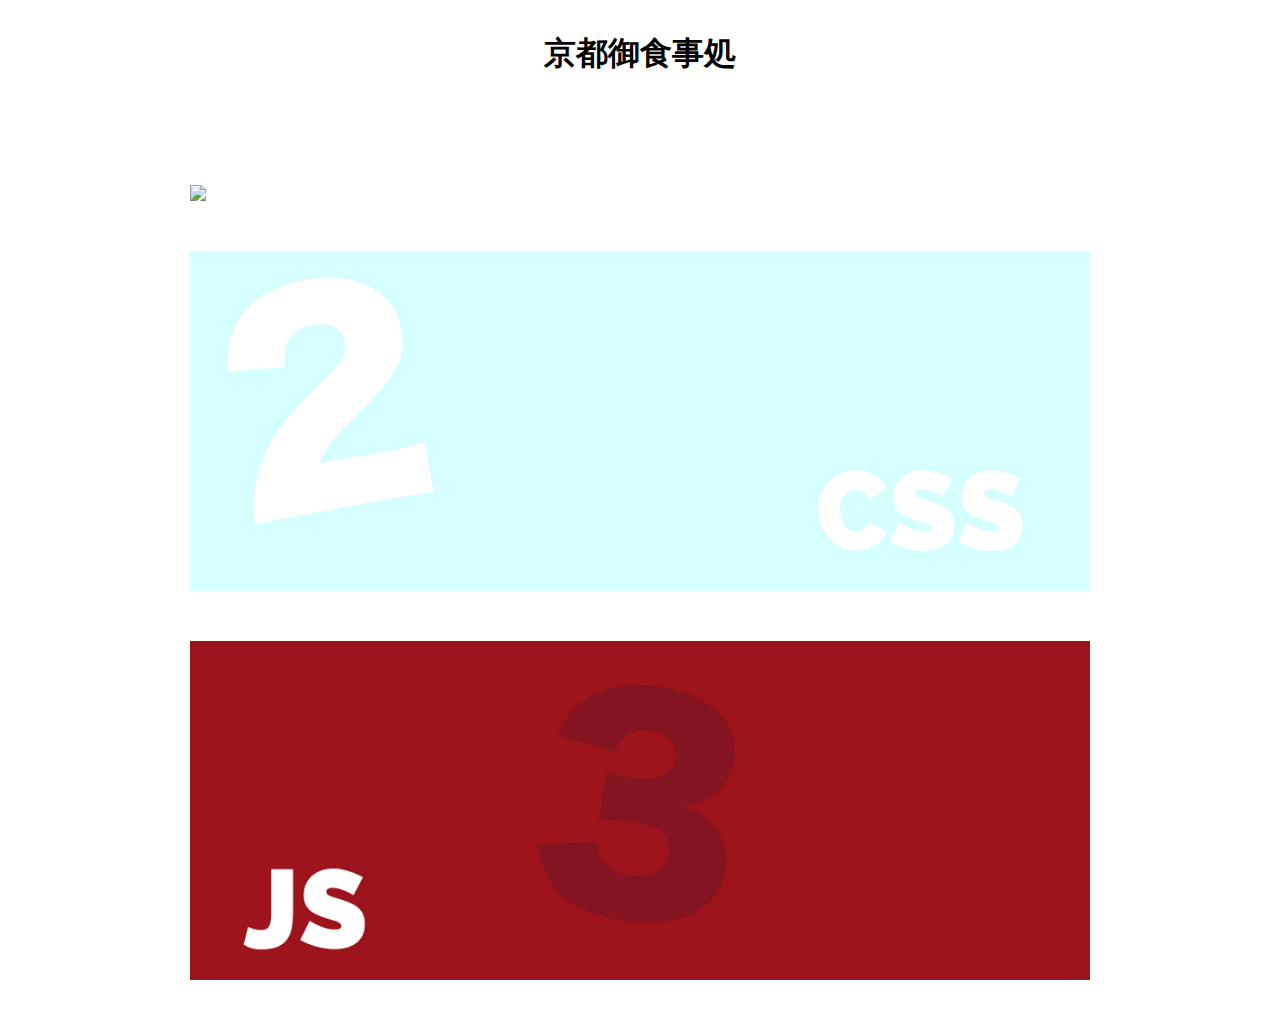
==== work/index.html @ ad221a8a "index変更" ====
<!DOCTYPE html>
<html lang="ja">
  <head>
    <meta charset="UTF-8" />
    <meta name="viewport" content="width=device-width, initial-scale=1.0" />

    <!-- 必要なライブラリをネット上から直接参照 CDN -->
    <script src="https://code.jquery.com/jquery-3.5.1.min.js"></script>
    <link rel="stylesheet" href="https://cdn.rawgit.com/filipelinhares/ress/master/dist/ress.min.css"/>

    <!-- 自分のcss -->
    <link rel="stylesheet" href="./css/style.css" />
    <!-- 自分のjs -->
    <script src="./js/script.js"></script>
    <title>京都御食事処</title>
  </head>
  <body>
    <div class="wrapper">
      <h1 style="text-align:center">京都御食事処</h1>

      <!-- ここからhtmlの説明 -->
      <div class="each_work">
        <div id="img01" class="img_button"><img src="./images/html.jpg"></div>
        <div id="content01" class="content">
          <div class="txt_img">
            <div class="img">
              <img src="./images/dummy1.png" alt="ダミー">
            </div>
            <div class="txt">
              <h2>カフェ ロブ 京都店 (Cafe Rob)</h2>
              <div>
                <p>予約・お問い合わせ 050-5456-6272</p>
                <p>
                  京都河原町の近くにあるお洒落なカフェ。<br>Cafe Robの名物は『スフレパンケーキ』で「ふわとろ」食感です。<br>また、本場・台湾直輸入の黒糖タピオカドリンクも人気でテイクアウトも可能です。
                </p>
              </div>
            </div>
          </div>
          <div class="close_button">閉じる</div>
        </div>
      </div>
      <!-- ここまでhtmlの説明 -->

      <!-- ここからcssの説明 -->
      <div class="each_work">
        <div id="img02" class="img_button"><img src="./images/css.jpg"></div>
        <div id="content02" class="content">
          <div class="txt_img">
            <div class="txt">
              <h2>鯛匠 HANANA</h2>
              <div>
                <p>予約 075-862-8771</p>
                <p>
                  京都の嵐山にある鯛茶漬け専門店。鯛 HANANAの鯛茶漬けは、真鯛の薄造りを特製胡麻だれでシンプルかつ贅沢に味わえる嵐山の名物です。また、その時期に一番美味しい真鯛を厳選されており、野菜なども地元嵐山の農家さんから直接仕入れられています。<br>大変人気なため、予約をして行くことをお勧めします。
                </p>
              </div>
            </div>
            <div class="img">
              <img src="./images/dummy1.png" alt="ダミー">
            </div>
          </div>
          <div class="close_button">閉じる</div>
        </div>
      </div>
      <!-- ここまでcssの説明 -->

      <!-- ここからjsの説明 -->
      <div class="each_work">
        <div id="img03" class="img_button"><img src="./images/js.jpg"></div>
        <div id="content03" class="content">
          <div class="txt_img">
            <div class="img">
              <img src="./images/dummy3.png" alt="ダミー">
            </div>
            <div class="txt">
              <h2>中村藤吉本店</h2>
              <div>
                <p>お問い合わせ 0774-22-2800 (予約不可)</p>
                <p>
                  京都の宇治に本店、京都駅や大阪にも直営店がある、日本茶専門店。甘味やそば、うどんなど様々な食べ方でお茶を味わえます。
                </p>
              </div>
            </div>
          </div>
          <div class="close_button">閉じる</div>
        </div>
      </div>
      <!-- ここまでjsの説明 -->

    </div>
  </body>
</html>
---- work/css/style.css ----
body{
    line-height: 2;
    font-family: 'Noto Sans JP', sans-serif;
}
  
.wrapper{
    max-width: 1000px;
    background-color: #fff;
    margin: 0 auto;
}
  
img{
    max-width: 100%;
}
  
.img_button img{
    display: block;
}
  
.content{
    display: none;
    position: relative;
    padding: 30px;
    background-color: rgb(250, 235, 215,0.2);
    margin-bottom: 50px;
}
  
.close_button{
    display: inline-block;
    padding: 10px;
    margin: 10px 0;
    border-radius: 5px;
    background-color: rgb(255, 136, 0);
    color: #fff;
    cursor: pointer;
    position: absolute;
    right: 30px;
    top: 30px;
    transition: 0.9s all;
}
  
.img_button{
    transition: 0.9s all;
    cursor: pointer;
    max-width: 900px;
    margin: 0 auto 50px;
    position: relative;
}
  
.img_button::after{
    content: "";
    display: block;
    position: absolute;
    background-color: rgba(0, 0, 0, 0.5);
    width: 100%;
    height: 100%;
    top: 0;
    opacity: 0;
    transition: 0.9s opacity;
}
  
.img_button:hover::after{
    opacity: 1;
}
  
.txt_img{
    display: flex;
    max-width: 900px;
    margin: 0 auto;
    min-height: 80vh;
}
  
.img{
    width: 20%;
}
  
.txt{
    width: 80%;
    padding: 10px;
}
  
#img01{
    margin-top: 100px;
}

#content02 .close_button{
    background-color: rgb(0, 153, 255);
}
  
#content03 .close_button{
    background-color: rgb(255, 0, 0);
}
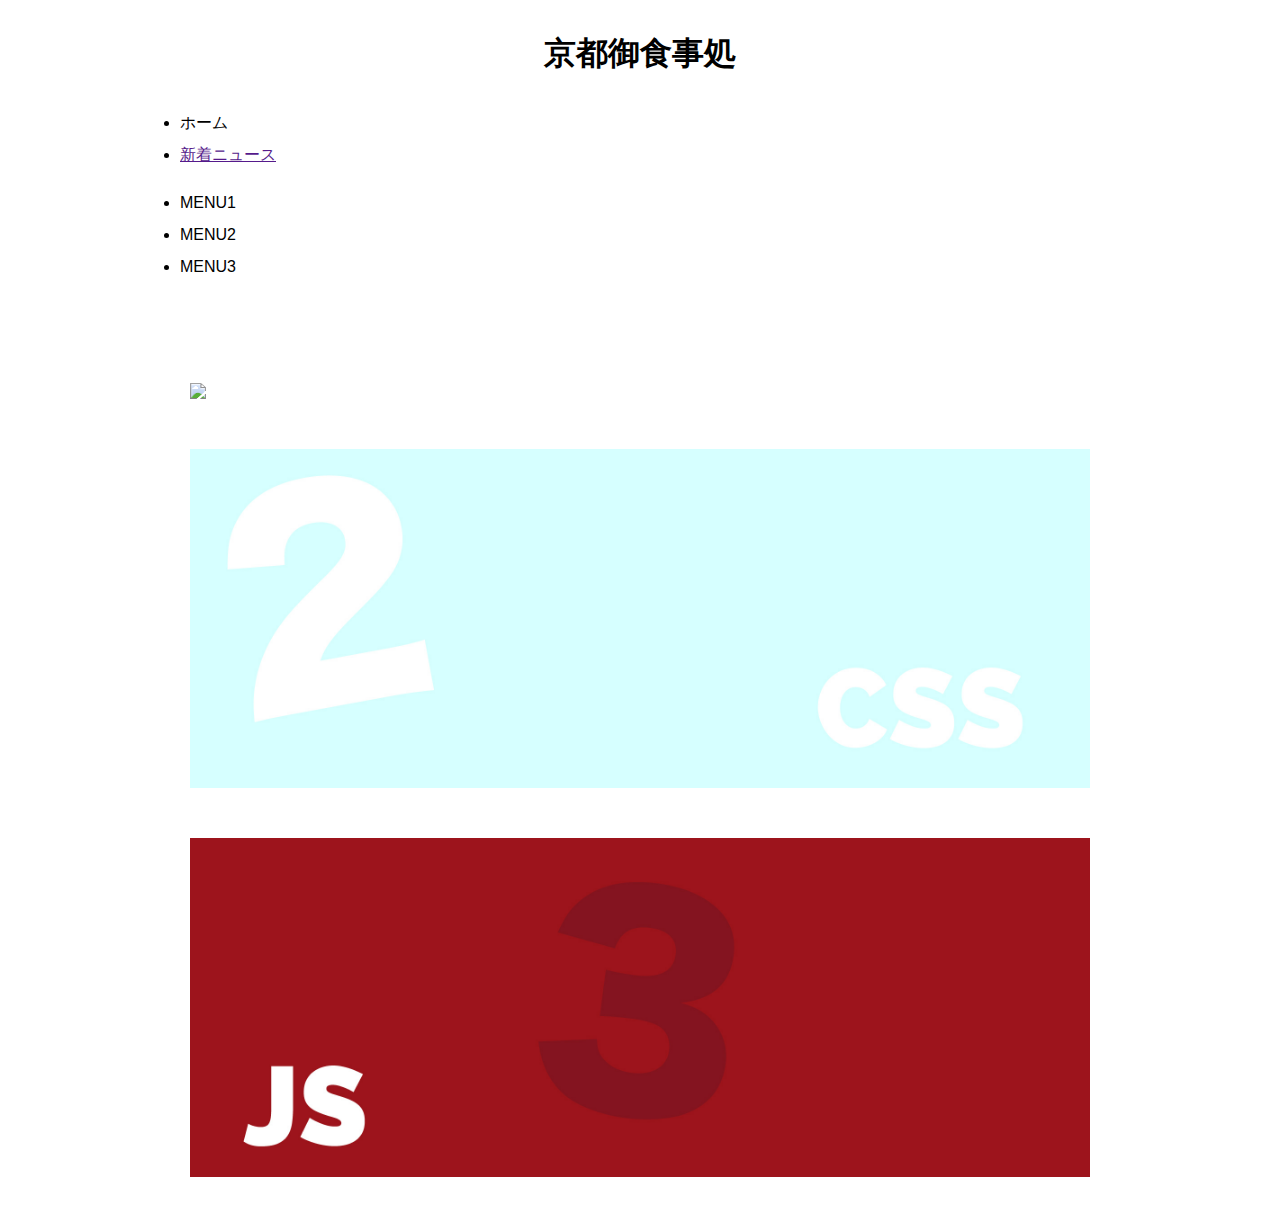
==== commit 8f6aebc4: "kadai" ====
--- a/work/index.html
+++ b/work/index.html
@@ -16,7 +16,20 @@
   </head>
   <body>
     <div class="wrapper">
-      <h1 style="text-align:center">京都御食事処</h1>
+      <header>
+        <div class="site"><h1 style="text-align:center">京都御食事処</h1></div>
+        <nav id='nav'>
+          <ul>
+            <li class="menu"><a>ホーム</a></li>
+            <li><a href="">新着ニュース</a></li>
+          </ul>
+          <ul id="menu">
+            <li id="btn01">MENU1</li>
+            <li id="btn02">MENU2</li>
+            <li id="btn03">MENU3</li>
+          </ul>
+        </nav>
+      </header>
 
       <!-- ここからhtmlの説明 -->
       <div class="each_work">
@@ -46,6 +59,9 @@
         <div id="img02" class="img_button"><img src="./images/css.jpg"></div>
         <div id="content02" class="content">
           <div class="txt_img">
+            <div class="img">
+              <img src="./images/dummy1.png" alt="ダミー">
+            </div>
             <div class="txt">
               <h2>鯛匠 HANANA</h2>
               <div>
@@ -54,9 +70,6 @@
                   京都の嵐山にある鯛茶漬け専門店。鯛 HANANAの鯛茶漬けは、真鯛の薄造りを特製胡麻だれでシンプルかつ贅沢に味わえる嵐山の名物です。また、その時期に一番美味しい真鯛を厳選されており、野菜なども地元嵐山の農家さんから直接仕入れられています。<br>大変人気なため、予約をして行くことをお勧めします。
                 </p>
               </div>
-            </div>
-            <div class="img">
-              <img src="./images/dummy1.png" alt="ダミー">
             </div>
           </div>
           <div class="close_button">閉じる</div>
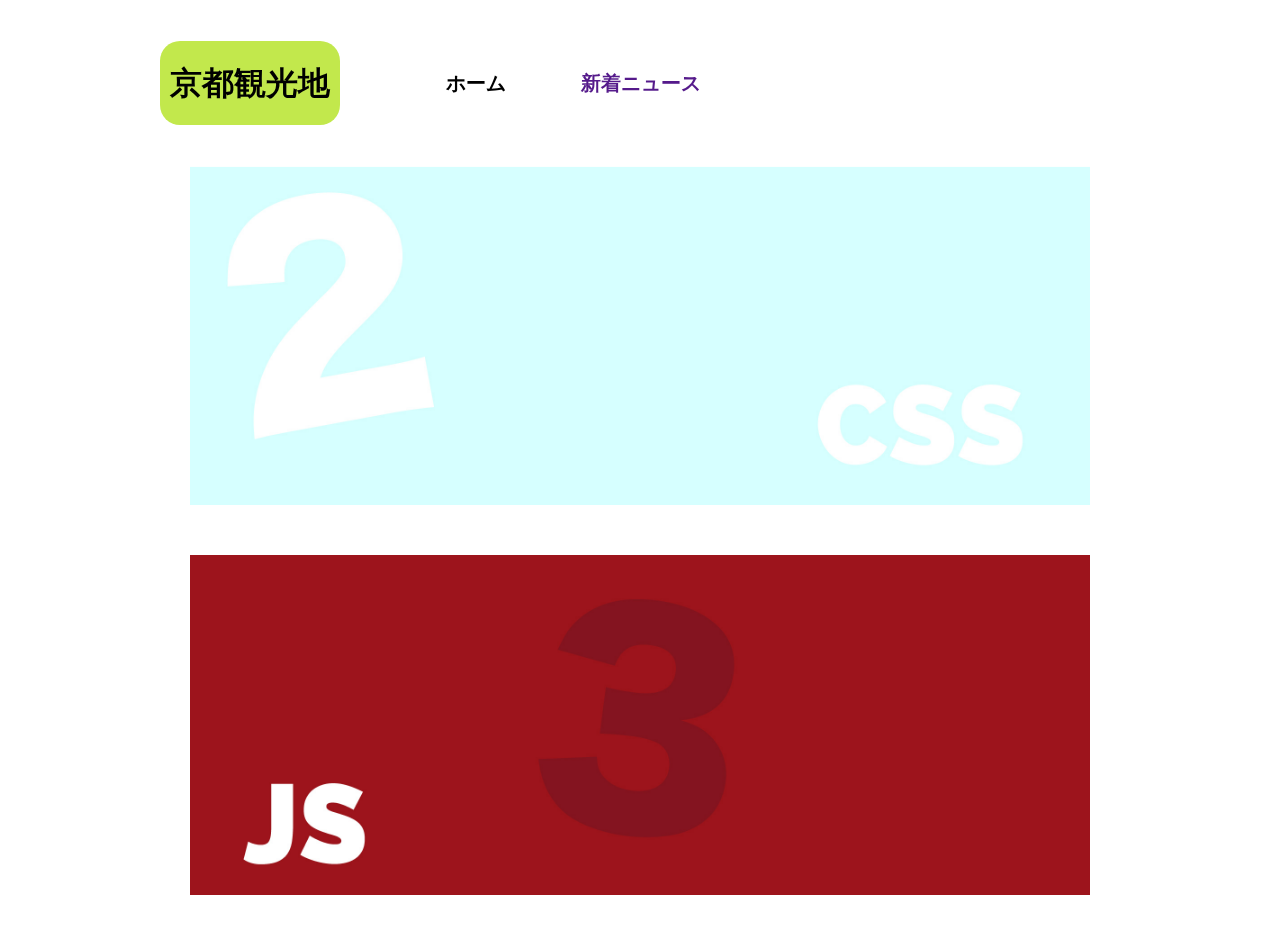
==== commit 5866e3c6: "kadai2" ====
--- a/work/index.html
+++ b/work/index.html
@@ -12,23 +12,20 @@
     <link rel="stylesheet" href="./css/style.css" />
     <!-- 自分のjs -->
     <script src="./js/script.js"></script>
-    <title>京都御食事処</title>
+    <title>京都観光地</title>
   </head>
   <body>
     <div class="wrapper">
       <header>
-        <div class="site"><h1 style="text-align:center">京都御食事処</h1></div>
+        <h1>京都観光地</h1>
         <nav id='nav'>
-          <ul>
+          <ul id="menu">　
             <li class="menu"><a>ホーム</a></li>
             <li><a href="">新着ニュース</a></li>
           </ul>
-          <ul id="menu">
-            <li id="btn01">MENU1</li>
-            <li id="btn02">MENU2</li>
-            <li id="btn03">MENU3</li>
-          </ul>
         </nav>
+        <div id="wave"></div>
+        <div id="line"></div>
       </header>
 
       <!-- ここからhtmlの説明 -->
--- a/work/css/style.css
+++ b/work/css/style.css
@@ -1,9 +1,70 @@
+
+
+h1{
+    border-radius: 20px;
+    background: #c2e84c;
+    padding: 10px;
+}
+
+header{
+    position: fixed;
+    width: 100%;
+    background-color: rgba(255, 255, 255, 0.9);
+    padding: 20px;
+    display: flex;
+    align-items: center;
+    z-index: 100;
+    top: 0;
+}
+
+#wave{
+    width:60px;
+    height: 60px;
+    background-image: url(../images/wave.png);
+    background-size: 60px auto;
+    background-position: center center;
+    background-repeat: repeat-x;
+    margin-left: auto;
+}
 
 body{
     line-height: 2;
     font-family: 'Noto Sans JP', sans-serif;
 }
   
+#nav{
+    top: 100px;
+    font-size: 20px;
+    font-family: 'Roboto', sans-serif;
+    cursor: pointer;
+    text-align: center;
+    padding: 20px;
+}
+
+#nav li{
+    display:inline-block;
+    padding-right: 30px;
+}
+
+#nav li a,
+#nav li span{
+    font-size:20px;
+    text-decoration: none;
+    margin:0 20px;
+    padding-bottom: 5px;
+    font-weight: bold;
+}
+
+#nav li a:hover,
+#nav li span{
+    color:#e20c0c;
+    
+}
+
+#nav li span{
+    border-bottom: 3px solid #e20c0c;
+}
+
 .wrapper{
     max-width: 1000px;
     background-color: #fff;
@@ -90,4 +151,42 @@
   
 #content03 .close_button{
     background-color: rgb(255, 0, 0);
+}
+
+body.one #backimg01,
+body.two #backimg02,
+body.three #backimg03{
+  opacity: 1;
+}
+
+#back{
+  position: fixed;
+  width: 100%;
+  height: 100%;
+  top: 0;
+  left: 0;
+  background: #fcfcfc;
+}
+
+.backimg{
+  position: absolute;
+  width: 100%;
+  height: 100%;
+  opacity: 0;
+  transition: 1s all;
+}
+
+img2{
+  width: 100%;
+  height: 100%;
+  object-fit: cover;
+}
+
+#line{
+  position: absolute;
+  bottom: 0;
+  left: 0;
+  width: 0;
+  height: 3px;
+  background: linear-gradient(to right, blue,red);
 }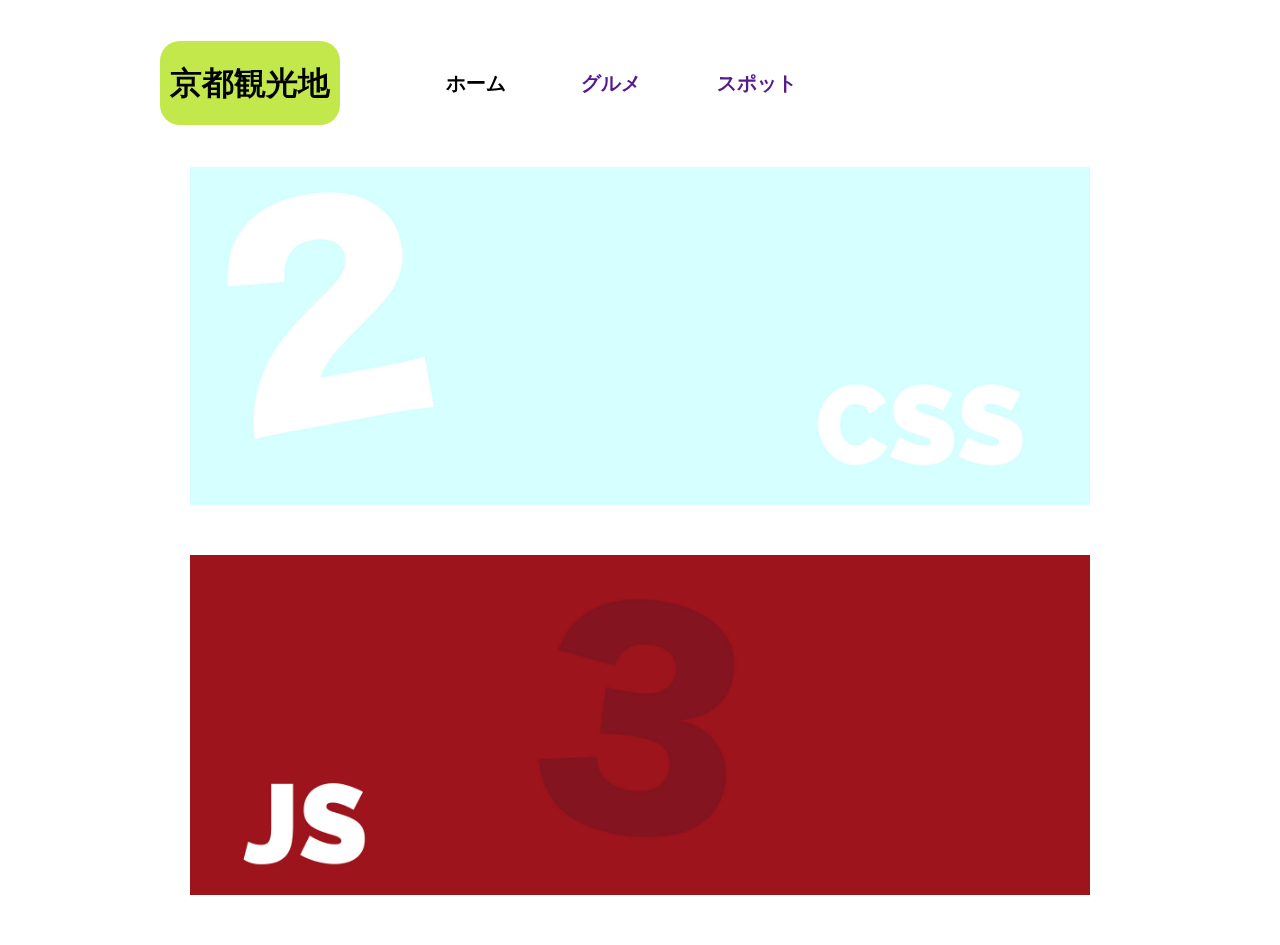
==== commit cc7d2b7d: "menu" ====
--- a/work/index.html
+++ b/work/index.html
@@ -21,7 +21,8 @@
         <nav id='nav'>
           <ul id="menu">　
             <li class="menu"><a>ホーム</a></li>
-            <li><a href="">新着ニュース</a></li>
+            <li><a href="">グルメ</a></li>
+            <li><a href="">スポット</a></li>
           </ul>
         </nav>
         <div id="wave"></div>
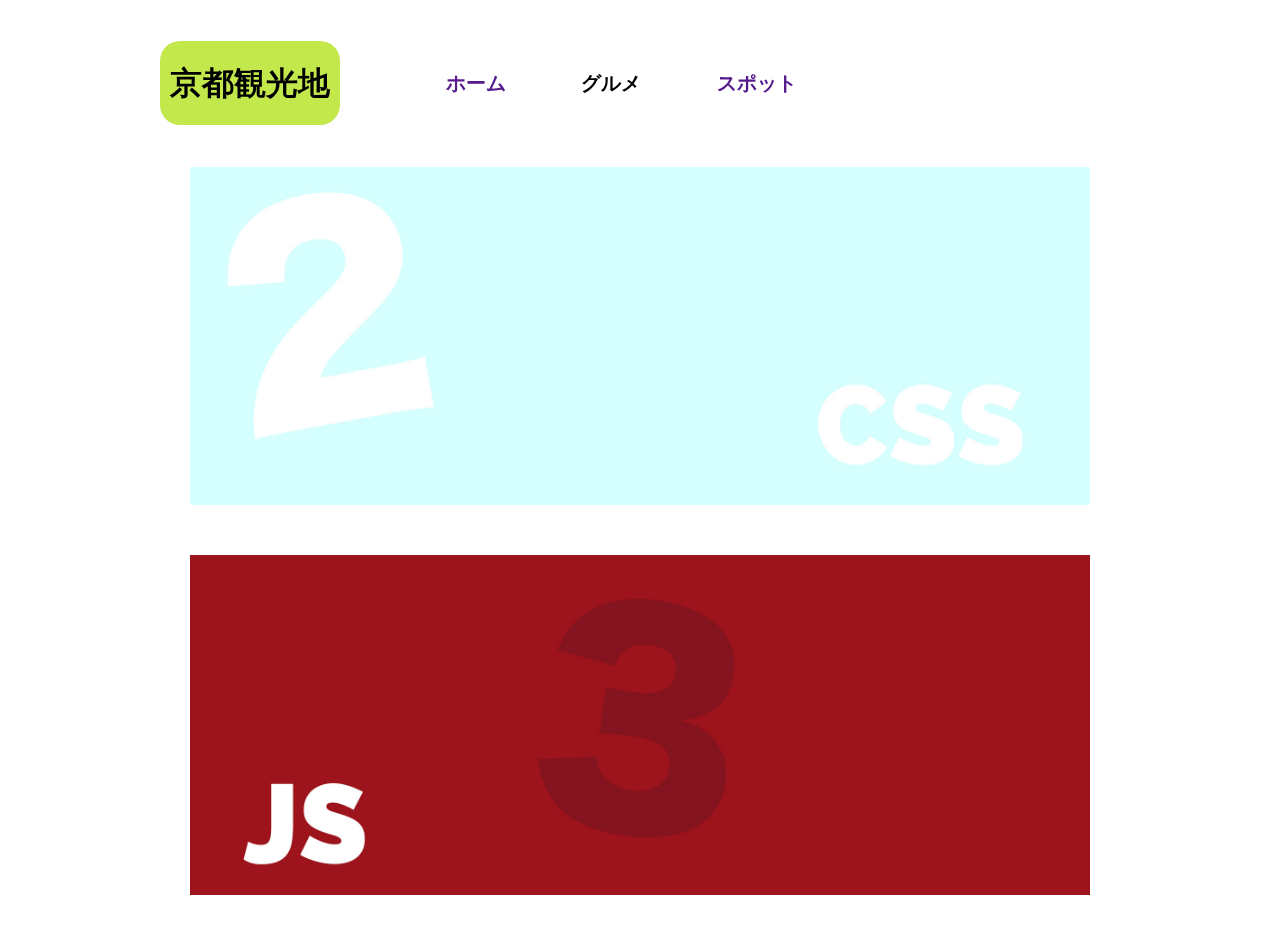
==== commit 8469bf3f: "menu" ====
--- a/work/index.html
+++ b/work/index.html
@@ -20,8 +20,8 @@
         <h1>京都観光地</h1>
         <nav id='nav'>
           <ul id="menu">　
-            <li class="menu"><a>ホーム</a></li>
-            <li><a href="">グルメ</a></li>
+            <li class="menu"><a href="">ホーム</a></li>
+            <li><a>グルメ</a></li>
             <li><a href="">スポット</a></li>
           </ul>
         </nav>
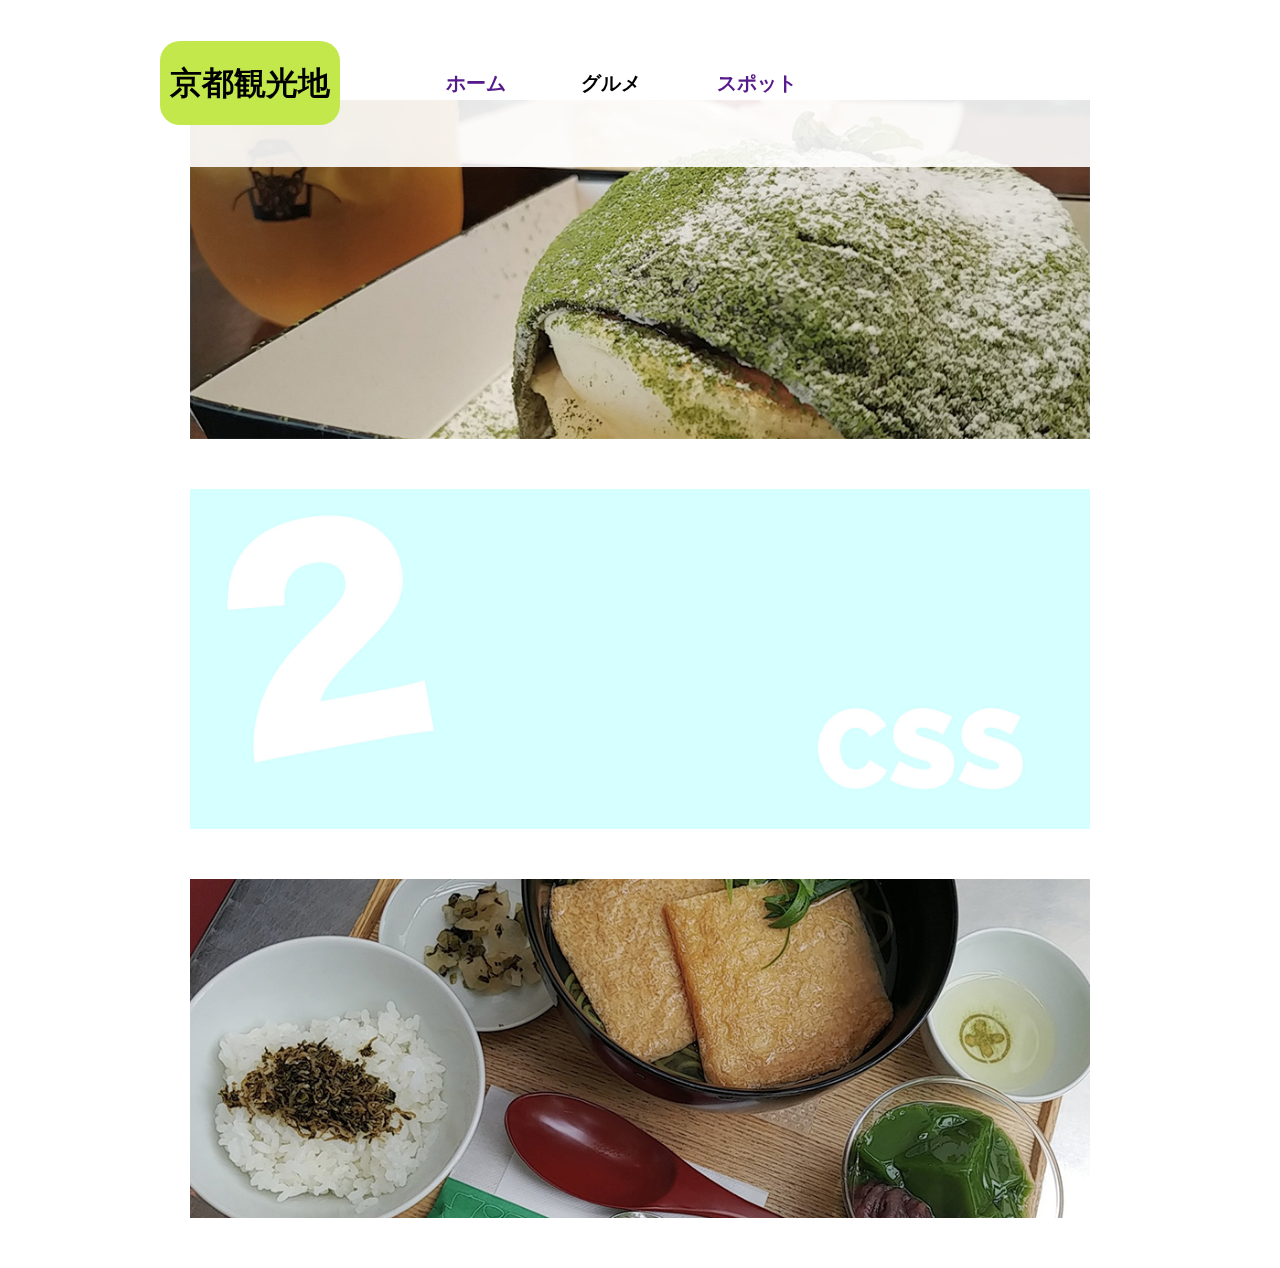
==== commit 2712fde4: "memo" ====
--- a/work/index.html
+++ b/work/index.html
@@ -4,13 +4,13 @@
     <meta charset="UTF-8" />
     <meta name="viewport" content="width=device-width, initial-scale=1.0" />
 
-    <!-- 必要なライブラリをネット上から直接参照 CDN -->
+    
     <script src="https://code.jquery.com/jquery-3.5.1.min.js"></script>
     <link rel="stylesheet" href="https://cdn.rawgit.com/filipelinhares/ress/master/dist/ress.min.css"/>
 
-    <!-- 自分のcss -->
+    
     <link rel="stylesheet" href="./css/style.css" />
-    <!-- 自分のjs -->
+   
     <script src="./js/script.js"></script>
     <title>京都観光地</title>
   </head>
@@ -29,7 +29,6 @@
         <div id="line"></div>
       </header>
 
-      <!-- ここからhtmlの説明 -->
       <div class="each_work">
         <div id="img01" class="img_button"><img src="./images/html.jpg"></div>
         <div id="content01" class="content">
@@ -50,9 +49,7 @@
           <div class="close_button">閉じる</div>
         </div>
       </div>
-      <!-- ここまでhtmlの説明 -->
-
-      <!-- ここからcssの説明 -->
+      
       <div class="each_work">
         <div id="img02" class="img_button"><img src="./images/css.jpg"></div>
         <div id="content02" class="content">
@@ -73,9 +70,7 @@
           <div class="close_button">閉じる</div>
         </div>
       </div>
-      <!-- ここまでcssの説明 -->
 
-      <!-- ここからjsの説明 -->
       <div class="each_work">
         <div id="img03" class="img_button"><img src="./images/js.jpg"></div>
         <div id="content03" class="content">
@@ -96,7 +91,6 @@
           <div class="close_button">閉じる</div>
         </div>
       </div>
-      <!-- ここまでjsの説明 -->
 
     </div>
   </body>
--- a/work/css/style.css
+++ b/work/css/style.css
@@ -4,6 +4,7 @@
     border-radius: 20px;
     background: #c2e84c;
     padding: 10px;
+    cursor: pointer;
 }
 
 header{
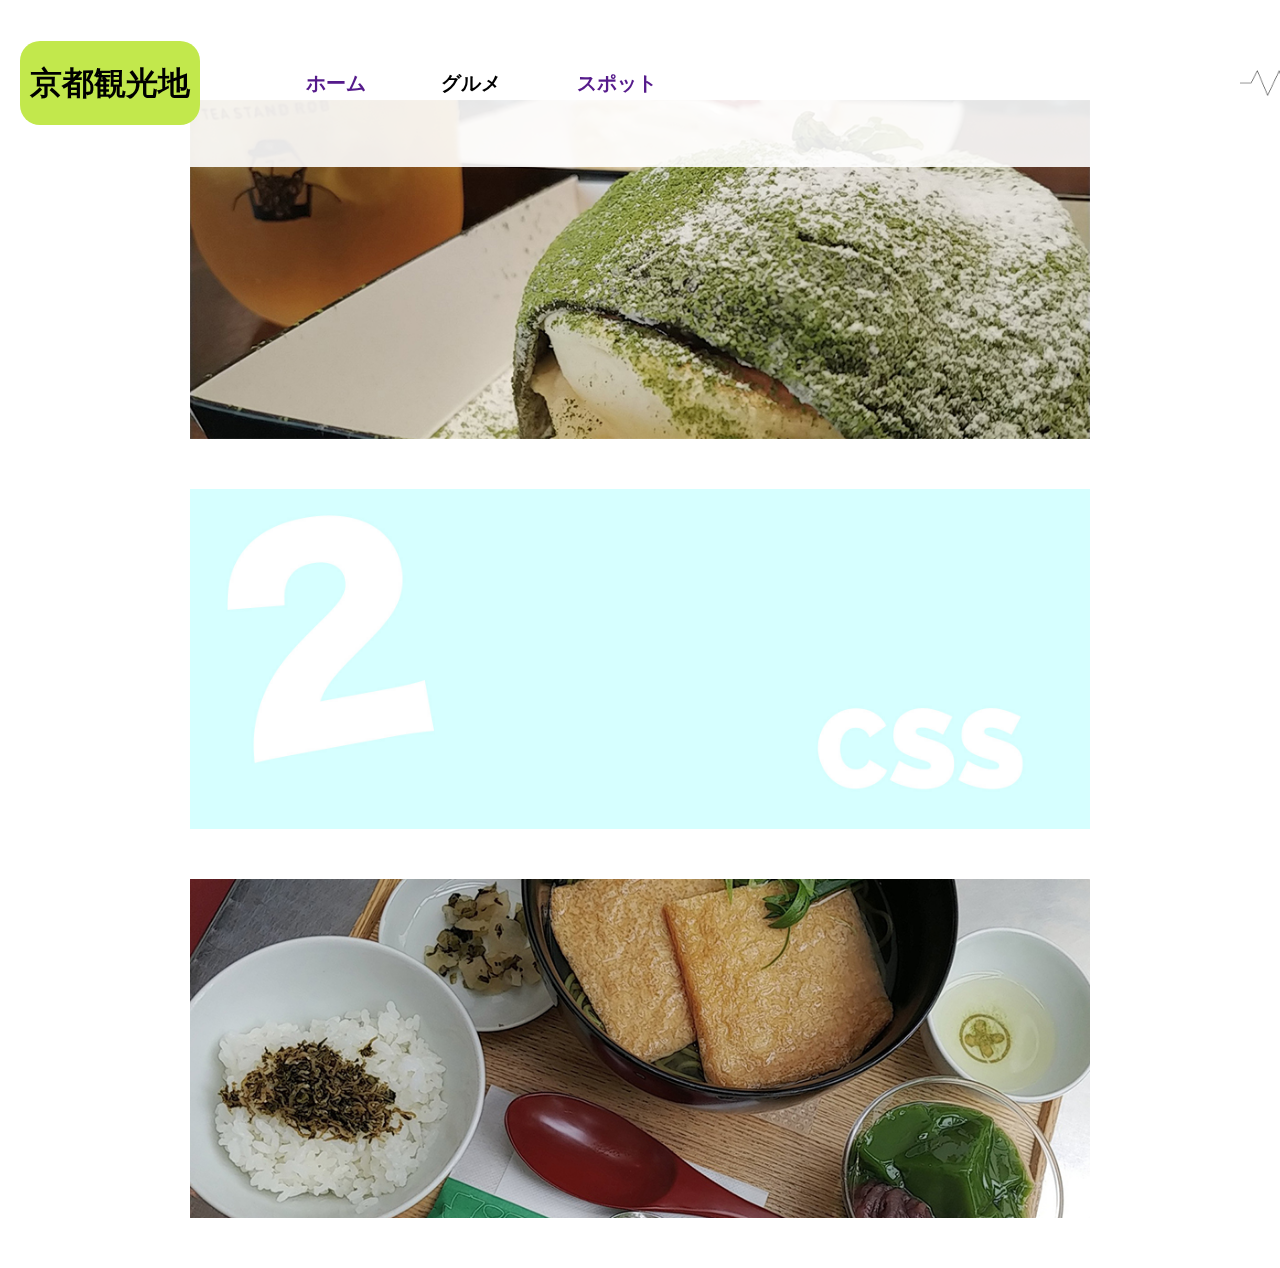
==== commit 8b5d8c47: "html" ====
--- a/work/index.html
+++ b/work/index.html
@@ -1,9 +1,9 @@
 <!DOCTYPE html>
 <html lang="ja">
+  
   <head>
     <meta charset="UTF-8" />
     <meta name="viewport" content="width=device-width, initial-scale=1.0" />
-
     
     <script src="https://code.jquery.com/jquery-3.5.1.min.js"></script>
     <link rel="stylesheet" href="https://cdn.rawgit.com/filipelinhares/ress/master/dist/ress.min.css"/>
@@ -14,6 +14,7 @@
     <script src="./js/script.js"></script>
     <title>京都観光地</title>
   </head>
+
   <body>
     <div class="wrapper">
       <header>
--- a/work/css/style.css
+++ b/work/css/style.css
@@ -16,6 +16,7 @@
     align-items: center;
     z-index: 100;
     top: 0;
+    left: 0;
 }
 
 #wave{
@@ -190,4 +191,17 @@
   width: 0;
   height: 3px;
   background: linear-gradient(to right, blue,red);
+}
+
+@media(color){
+    body{
+        background-color: white;
+    }
+}
+
+@media(monochrome){
+    body{
+        background-color: wheat;
+        color: black;
+    }
 }